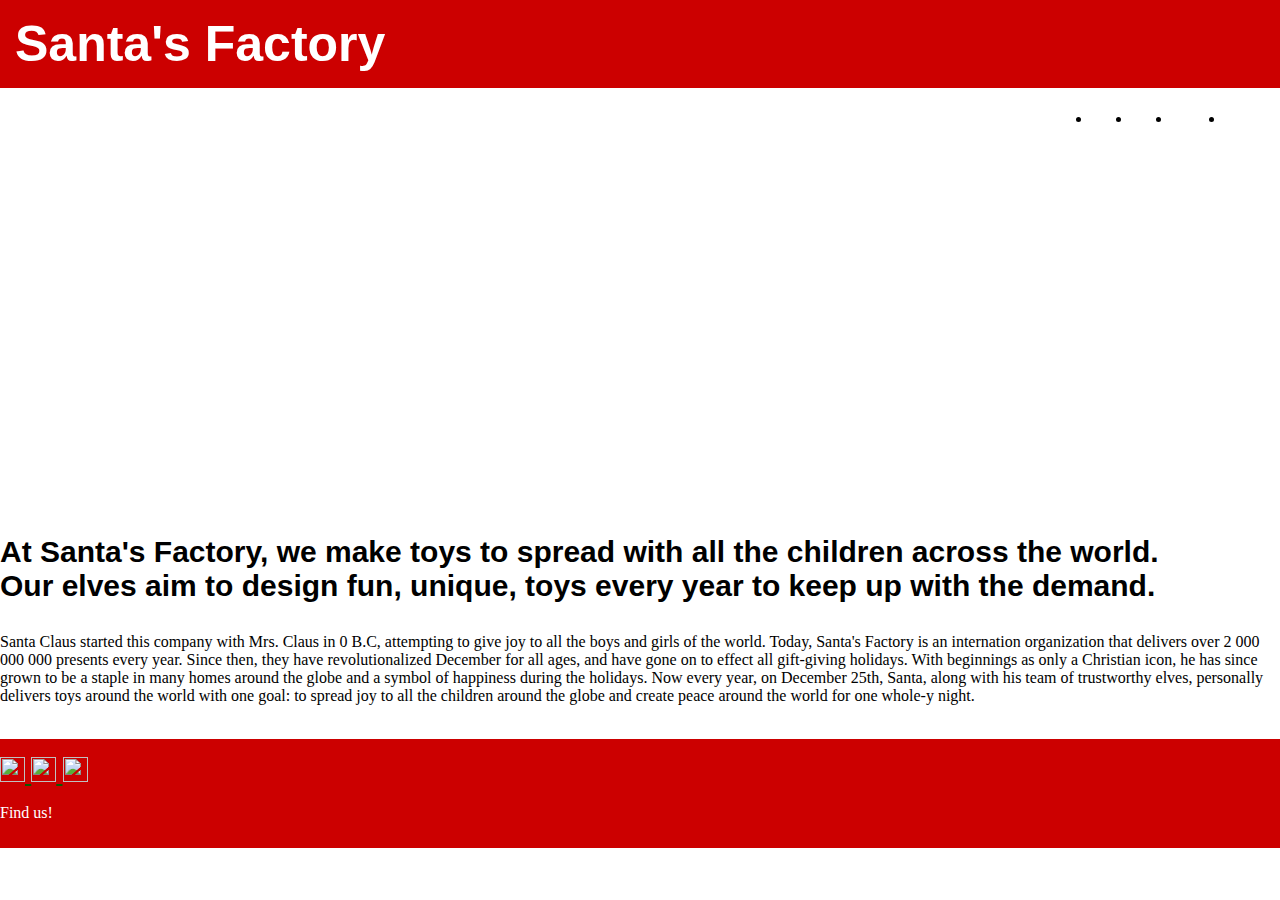
==== about.html @ 33f25f74 "templates" ====
<!doctype html>
<html>
<head>
    <meta charset="utf-8">
    <link rel="shortcut icon" type="image/png" href="favicon.png" />
    <meta name="viewport" content="width=device-width, initial-scale=1, user-scalable=0">
    <link rel="stylesheet" type="text/css" href="./css/bootstrap.css">
    <link rel="stylesheet" id="ppstyle" type="text/css" href="style.css">
    <link rel='stylesheet' href='./css/font-awesome.min.css'/>

    <!-- This is a comment. It doesn't affect the code but it allows for you to leave notes for yourself. -->

    <!-- This is the name of the page displayed on the tap of the browser. -->
    <title>Santas Factory | About</title>
    <script type="text/javascript">
// <![CDATA[
var colour="#a3d5ff";
var sparkles=120;

/****************************
*  Tinkerbell Magic Sparkle *
* (c) 2005 mf2fm web-design *
*  http://www.mf2fm.com/rv  *
* DON'T EDIT BELOW THIS BOX *
****************************/
var x=ox=400;
var y=oy=300;
var swide=800;
var shigh=600;
var sleft=sdown=0;
var tiny=new Array();
var star=new Array();
var starv=new Array();
var starx=new Array();
var stary=new Array();
var tinyx=new Array();
var tinyy=new Array();
var tinyv=new Array();

window.onload=function() { if (document.getElementById) {
  var i, rats, rlef, rdow;
  for (var i=0; i<sparkles; i++) {
    var rats=createDiv(3, 3);
    rats.style.visibility="hidden";
    document.body.appendChild(tiny[i]=rats);
    starv[i]=0;
    tinyv[i]=0;
    var rats=createDiv(5, 5);
    rats.style.backgroundColor="transparent";
    rats.style.visibility="hidden";
    var rlef=createDiv(1, 5);
    var rdow=createDiv(5, 1);
    rats.appendChild(rlef);
    rats.appendChild(rdow);
    rlef.style.top="2px";
    rlef.style.left="0px";
    rdow.style.top="0px";
    rdow.style.left="2px";
    document.body.appendChild(star[i]=rats);
  }
  set_width();
  sparkle();
}}

function sparkle() {
  var c;
  if (x!=ox || y!=oy) {
    ox=x;
    oy=y;
    for (c=0; c<sparkles; c++) if (!starv[c]) {
      star[c].style.left=(starx[c]=x)+"px";
      star[c].style.top=(stary[c]=y)+"px";
      star[c].style.clip="rect(0px, 5px, 5px, 0px)";
      star[c].style.visibility="visible";
      starv[c]=50;
      break;
    }
  }
  for (c=0; c<sparkles; c++) {
    if (starv[c]) update_star(c);
    if (tinyv[c]) update_tiny(c);
  }
  setTimeout("sparkle()", 40);
}

function update_star(i) {
  if (--starv[i]==25) star[i].style.clip="rect(1px, 4px, 4px, 1px)";
  if (starv[i]) {
    stary[i]+=1+Math.random()*3;
    if (stary[i]<shigh+sdown) {
      star[i].style.top=stary[i]+"px";
      starx[i]+=(i%5-2)/5;
      star[i].style.left=starx[i]+"px";
    }
    else {
      star[i].style.visibility="hidden";
      starv[i]=0;
      return;
    }
  }
  else {
    tinyv[i]=50;
    tiny[i].style.top=(tinyy[i]=stary[i])+"px";
    tiny[i].style.left=(tinyx[i]=starx[i])+"px";
    tiny[i].style.width="2px";
    tiny[i].style.height="2px";
    star[i].style.visibility="hidden";
    tiny[i].style.visibility="visible"
  }
}

function update_tiny(i) {
  if (--tinyv[i]==25) {
    tiny[i].style.width="1px";
    tiny[i].style.height="1px";
  }
  if (tinyv[i]) {
    tinyy[i]+=1+Math.random()*3;
    if (tinyy[i]<shigh+sdown) {
      tiny[i].style.top=tinyy[i]+"px";
      tinyx[i]+=(i%5-2)/5;
      tiny[i].style.left=tinyx[i]+"px";
    }
    else {
      tiny[i].style.visibility="hidden";
      tinyv[i]=0;
      return;
    }
  }
  else tiny[i].style.visibility="hidden";
}

document.onmousemove=mouse;
function mouse(e) {
  set_scroll();
  y=(e)?e.pageY:event.y+sdown;
  x=(e)?e.pageX:event.x+sleft;
}

function set_scroll() {
  if (typeof(self.pageYOffset)=="number") {
    sdown=self.pageYOffset;
    sleft=self.pageXOffset;
  }
  else if (document.body.scrollTop || document.body.scrollLeft) {
    sdown=document.body.scrollTop;
    sleft=document.body.scrollLeft;
  }
  else if (document.documentElement && (document.documentElement.scrollTop || document.documentElement.scrollLeft)) {
    sleft=document.documentElement.scrollLeft;
	sdown=document.documentElement.scrollTop;
  }
  else {
    sdown=0;
    sleft=0;
  }
}

window.onresize=set_width;
function set_width() {
  if (typeof(self.innerWidth)=="number") {
    swide=self.innerWidth;
    shigh=self.innerHeight;
  }
  else if (document.documentElement && document.documentElement.clientWidth) {
    swide=document.documentElement.clientWidth;
    shigh=document.documentElement.clientHeight;
  }
  else if (document.body.clientWidth) {
    swide=document.body.clientWidth;
    shigh=document.body.clientHeight;
  }
}

function createDiv(height, width) {
  var div=document.createElement("div");
  div.style.position="absolute";
  div.style.height=height+"px";
  div.style.width=width+"px";
  div.style.overflow="hidden";
  div.style.backgroundColor=colour;
  return (div);
}
// ]]>
</script>

</head>
<body>

<!-- Main container, prevents horizontal scrolling -->
<div class="page-container">

<div style="background-color: #cc0000;">
      <div class="container">
          <nav class="navbar row">
              <div class="navbar-brand">Santa's Factory</div>
              <!-- ul is a list/table, in this case it is styled to be horizontal to display all the links -->
              <ul class="site-navigation nav navbar-nav">
                  <!-- li is an entry in the list/table, in this case each entry is a link -->
                  <li>
                      <a href="index.html">Home</a>
                  </li>
                  <li>
                      <a href="about.html">About</a>
                  </li>
                  <li>
                      <a href="presents.html">Presents</a>
                  </li>
                  <li>
                      <a href="employees.html">Employees</a>
                  </li>
              </ul>
          </nav>
      </div>
  </div>

<!-- Hero Section. Basically a big picture as a header on which things can be displayed -->
<div id="hero">
  <div class="container">
    <!-- Since this has the id "hero" it will have the same style code as the hero in the index.html file -->
    <h1>Our Purpose</h1>
  </div>
</div>
<!-- end Hero -->

<!-- Main content of the page -->
<div class="container">
  <!-- The <br> tag adds a break line symbol, basically starting a new paragraph -->
  <h3 style="color:#000;">At Santa's Factory, we make toys to spread with all the children across the world.
    <br>Our elves aim to design fun, unique, toys every year to keep up with the demand.
  </h3>
  <p>Santa Claus started this company with Mrs. Claus in 0 B.C, attempting to give joy to all the boys and girls of the world. Today, Santa's Factory is an internation organization that delivers over 2 000 000 000 presents every year.
Since then, they have revolutionalized December for all ages, and have gone on to effect all gift-giving holidays. With beginnings as only a Christian icon, he has since grown to be a staple in many homes around the globe and a symbol of happiness during the holidays.
  <!-- This is the right use of effect as a verb. -->
Now every year, on December 25th, Santa, along with his team of trustworthy elves, personally delivers toys around the world with one goal: to spread joy to all the children around the globe and create peace around the world for one whole-y night.
<br> </br>
</div>
<!-- end Main content of the page -->

</body>

<footer>
  <div class="footer">
  	<div class="container">
  		<div class="col-sm-12 text-center" style="margin-top:8px;">
				<a href="https://twitter.com/officialsanta?lang=en">
          <img src="twitter.png" style="width:25px;height:25px;border:0;">
        </a>
        <a href="https://www.facebook.com/ICAVancouver/?hc_ref=SEARCH">
          <img src="facebook_large.png" style="width:25px;height:25px;border:0;">
        </a>
        <a href="https://www.instagram.com/santa/?hl=en">
          <img src="instagram.png" style="width:25px;height:25px;border:0;">
        </a>
        <p style="color:#fff;">Find us!</p>
  		</div>
  	</div>
  </div>
</footer>



</html>
---- style.css ----
/* Contact Form */
#contact p {
	font-weight: 400;
	margin-top: 4px;
	margin-bottom: 4px;
}
#contact h2{
	style="margin-bottom: 16px;"
}
#contact input {
  color: #000;
	font-weight: 400;
	font-family: Helvetica;
}

/* General Style */
body {
	margin:0;
	padding:0;
  background:#FFF;
  overflow-x:hidden;
  -webkit-font-smoothing: antialiased;
  -moz-osx-font-smoothing: grayscale;
}
a:hover {
  /* Prevent links from being underlined */
  text-decoration: none; cursor:pointer;
	color: #006600;
}

a, button {
  /* Prevent ugly blue glow on chrome and safari */
  outline: none!important;
	color: #0B5902;
}

.footer {
  padding-top: 10px;
  padding-bottom: 10px;
  background-color: #cc0000;
  font-size: 25px;
}

/* Text custom styling */

h1 {
	font-size: 80px;
	line-height: 70px;
  color: #fff;
	font-family: Forte, sans-serif;
}
h2{
	color: #fff;
	font-size: 40px;
	font-family: Forte, sans-serif;
}
p {
	font-size: 16px;
  color: black;
}
#hero p {
  color: #fff; /* Make p white only in the hero section */
}
h3{
	color: #fff;
	font-size:30px;
	font-family: AR Blanca, sans-serif;
}
h4 {
	font-size: 30px;
	color: #006600;
	font-family: AR Blanca, sans-serif;
}

/* Button */
.btn {
  /* Margin/Space around the button */
	margin-top: 10px;
  margin-bottom: 5px;
  margin-left: 5px;
  margin-right: 5px;

  /* Limit border to one pixel width and a small shadow */
  border:1px solid rgba(0,0,0,.08);
	border-bottom-color:rgba(0,0,0,.1);
	text-shadow:0 1px 0 rgba(0,0,1,.1);
	box-shadow: 0 1px 3px rgba(0,0,1,.25), inset 0 1px 0 0 rgba(255,255,255,.15);

  /* Round the button
  40px makes an oval button, as round as possible */
  border-radius: 40px;

  /* Background colour for buttons */
  background:#0B5902;
	color:#FFF!important;
	font-size: 20px;
}

/* Background colour when button is hovered */
.btn:hover {
  background:#006600;
}

/* Prevent ugly blue glow on chrome and safari */
button{
	outline: none!important;
}

/* = Divider */
.divider-h{
	padding:20px 0;
}
.divider-h span{
	display: block;
	border-top:1px solid transparent;
}

/* Link colour styles */
.ltc-black{
	color:rgba(0,0,0,0.7)!important;
}
.ltc-black:hover{
	color:rgba(0,0,0,1)!important;
}
/* Icon colour styles */

.icon-caribbean-green{
	color:#0FC18D!important;
	border-color:#0FC18D!important;
}
.icon-white{
	color:#fff!important;
	border-color:#fff!important;
}

/* Hero section */
#hero {
  background: 50% 50% no-repeat;
  padding:0 50px;
  -webkit-background-size: cover;
  -moz-background-size: cover;
  -o-background-size: cover;
  background-size: cover;
  position:relative;

  /* Header image */
  background-image:url(https://i.ytimg.com/vi/TncbUgoUSFw/maxresdefault.jpg);
}

#hero .container {
  /* Space at the top and bottom of the hero area */
  padding-top:120px;
  padding-bottom:120px;
}

/* Navigation */
.navbar{
	margin-bottom: 0;
	z-index:1;
}
.navbar a {
  color: #fff; /* Colour of the links in the navigation bar */
}
.navbar-brand{
	height:auto;
	padding:15px 15px;
	font-size:50px!important;
	font-weight:normal;
	font-weight:600;
  color: #fff;
	font-family: AR Blanca, sans-serif;
}
.navbar .nav{
	padding-top: 2px;
	margin-right: -16px;
	float:right;
	z-index:1;
}
.nav > li{
	float:left;
	margin-top:4px;
	font-size:16px;
}
.navbar-nav .open .dropdown-menu > li > a{
	text-align: inherit;
}
.nav > li a:hover, .nav > li a:focus{
	background:transparent;
}
.navbar-toggle{
	margin: 10px 10px 0 0;
	border: 0px;
}
.navbar-toggle:hover{
	background:transparent!important;
}
.navbar-toggle .icon-bar{
	background-color: rgba(0,0,0,.5);
	width: 26px;
}
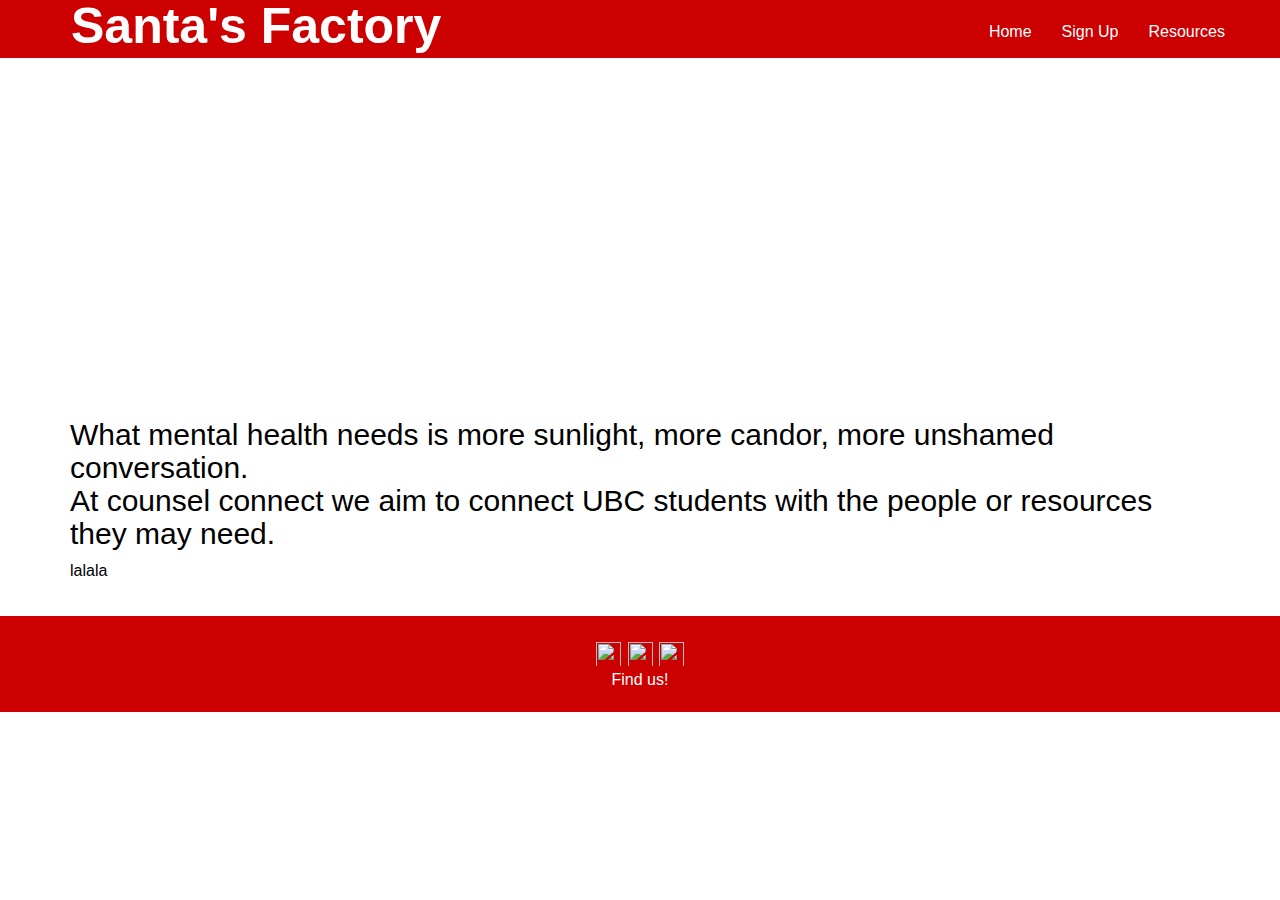
==== commit 4c470db8: "Merge branch 'master' of https://github.com/Kojon74/Mental-Health-NW-Hacks-2019" ====
--- a/about.html
+++ b/about.html
@@ -198,16 +198,14 @@
               <ul class="site-navigation nav navbar-nav">
                   <!-- li is an entry in the list/table, in this case each entry is a link -->
                   <li>
-                      <a href="index.html">Home</a>
+                    <a href="index.html">Home</a>
+                </li>
+                 
+                  <li>
+                      <a href="signup.html">Sign Up</a>
                   </li>
                   <li>
-                      <a href="about.html">About</a>
-                  </li>
-                  <li>
-                      <a href="presents.html">Presents</a>
-                  </li>
-                  <li>
-                      <a href="employees.html">Employees</a>
+                      <a href="resources.html">Resources</a>
                   </li>
               </ul>
           </nav>
@@ -226,14 +224,11 @@
 <!-- Main content of the page -->
 <div class="container">
   <!-- The <br> tag adds a break line symbol, basically starting a new paragraph -->
-  <h3 style="color:#000;">At Santa's Factory, we make toys to spread with all the children across the world.
-    <br>Our elves aim to design fun, unique, toys every year to keep up with the demand.
+  <h3 style="color:#000;">What mental health needs is more sunlight, more candor, more unshamed conversation. 
+    <br>At counsel connect we aim to connect UBC students with the people or resources they may need. 
   </h3>
-  <p>Santa Claus started this company with Mrs. Claus in 0 B.C, attempting to give joy to all the boys and girls of the world. Today, Santa's Factory is an internation organization that delivers over 2 000 000 000 presents every year.
-Since then, they have revolutionalized December for all ages, and have gone on to effect all gift-giving holidays. With beginnings as only a Christian icon, he has since grown to be a staple in many homes around the globe and a symbol of happiness during the holidays.
-  <!-- This is the right use of effect as a verb. -->
-Now every year, on December 25th, Santa, along with his team of trustworthy elves, personally delivers toys around the world with one goal: to spread joy to all the children around the globe and create peace around the world for one whole-y night.
-<br> </br>
+  <p>lalala
+  <br> </br>
 </div>
 <!-- end Main content of the page -->
 
--- a/style.css
+++ b/style.css
@@ -198,3 +198,34 @@
 	background-color: rgba(0,0,0,.5);
 	width: 26px;
 }
+
+/* Column containers ---------------------------------------------------------*/
+.container2 {
+	position:relative;  		 /* This fixes the IE7 overflow hidden bug */
+	clear:both;
+	float:left;
+	width:50%;			    		 /* width of whole page */
+	overflow:hidden;		  	 /* This chops off any overhanging divs */
+	background:#FFF;
+
+		   /* col2 background colour */	
+}
+
+.rightcol {
+	position:relative;  		 /* This fixes the IE7 overflow hidden bug */
+	clear:both;
+	float:right;
+	width:50%;			    		 /* width of whole page */
+	overflow:hidden;		  	 /* This chops off any overhanging divs */
+	background:#0FC18D;
+
+}
+
+.leftcol {
+	position:relative;  		 /* This fixes the IE7 overflow hidden bug */
+	float:left;
+	width:50%;			    		 /* width of whole page */
+	overflow:hidden;		  	 /* This chops off any overhanging divs */
+	background:#0FC18D;
+
+}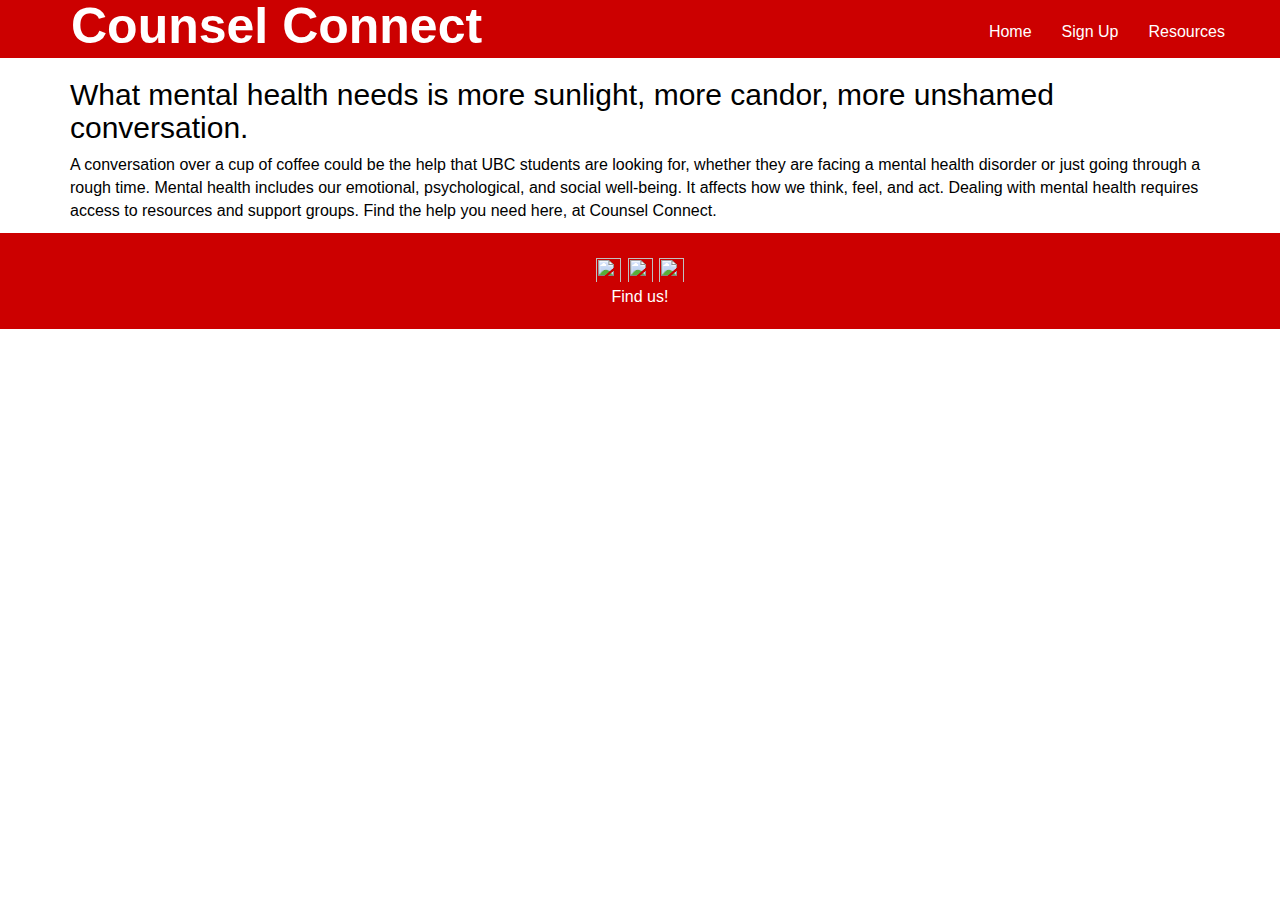
==== commit 97f7fb76: "about" ====
--- a/about.html
+++ b/about.html
@@ -193,7 +193,7 @@
 <div style="background-color: #cc0000;">
       <div class="container">
           <nav class="navbar row">
-              <div class="navbar-brand">Santa's Factory</div>
+              <div class="navbar-brand">Counsel Connect</div>
               <!-- ul is a list/table, in this case it is styled to be horizontal to display all the links -->
               <ul class="site-navigation nav navbar-nav">
                   <!-- li is an entry in the list/table, in this case each entry is a link -->
@@ -212,23 +212,15 @@
       </div>
   </div>
 
-<!-- Hero Section. Basically a big picture as a header on which things can be displayed -->
-<div id="hero">
-  <div class="container">
-    <!-- Since this has the id "hero" it will have the same style code as the hero in the index.html file -->
-    <h1>Our Purpose</h1>
-  </div>
-</div>
-<!-- end Hero -->
+
+
 
 <!-- Main content of the page -->
 <div class="container">
   <!-- The <br> tag adds a break line symbol, basically starting a new paragraph -->
   <h3 style="color:#000;">What mental health needs is more sunlight, more candor, more unshamed conversation. 
-    <br>At counsel connect we aim to connect UBC students with the people or resources they may need. 
   </h3>
-  <p>lalala
-  <br> </br>
+  <p>A conversation over a cup of coffee could be the help that UBC students are looking for, whether they are facing a mental health disorder or just going through a rough time. Mental health includes our emotional, psychological, and social well-being. It affects how we think, feel, and act. Dealing with mental health requires access to resources and support groups. Find the help you need here, at Counsel Connect. 
 </div>
 <!-- end Main content of the page -->
 
--- a/style.css
+++ b/style.css
@@ -145,13 +145,14 @@
 
   /* Header image */
   background-image:url(https://i.ytimg.com/vi/TncbUgoUSFw/maxresdefault.jpg);
-}
+}  
 
 #hero .container {
   /* Space at the top and bottom of the hero area */
   padding-top:120px;
   padding-bottom:120px;
 }
+ 
 
 /* Navigation */
 .navbar{
@@ -206,7 +207,7 @@
 	float:left;
 	width:50%;			    		 /* width of whole page */
 	overflow:hidden;		  	 /* This chops off any overhanging divs */
-	background:#FFF;
+	background:#FAE679;
 
 		   /* col2 background colour */	
 }
@@ -219,13 +220,4 @@
 	overflow:hidden;		  	 /* This chops off any overhanging divs */
 	background:#0FC18D;
 
-}
-
-.leftcol {
-	position:relative;  		 /* This fixes the IE7 overflow hidden bug */
-	float:left;
-	width:50%;			    		 /* width of whole page */
-	overflow:hidden;		  	 /* This chops off any overhanging divs */
-	background:#0FC18D;
-
 }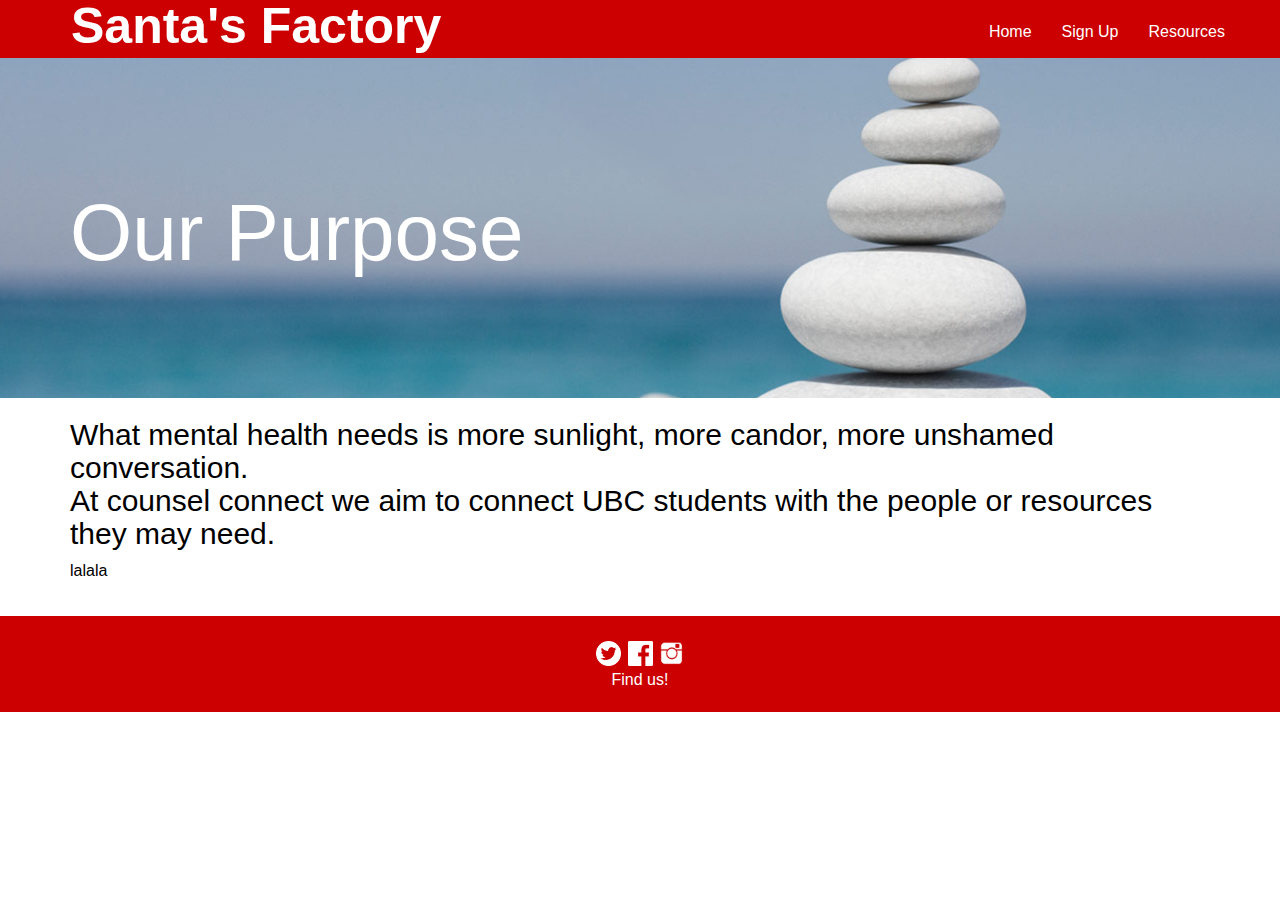
==== commit f90cf04d: "Changed background" ====
--- a/about.html
+++ b/about.html
@@ -2,7 +2,7 @@
 <html>
 <head>
     <meta charset="utf-8">
-    <link rel="shortcut icon" type="image/png" href="favicon.png" />
+    <link rel="shortcut icon" type="image/png" href="Wallpaper-2.png" />
     <meta name="viewport" content="width=device-width, initial-scale=1, user-scalable=0">
     <link rel="stylesheet" type="text/css" href="./css/bootstrap.css">
     <link rel="stylesheet" id="ppstyle" type="text/css" href="style.css">
@@ -193,7 +193,7 @@
 <div style="background-color: #cc0000;">
       <div class="container">
           <nav class="navbar row">
-              <div class="navbar-brand">Counsel Connect</div>
+              <div class="navbar-brand">Santa's Factory</div>
               <!-- ul is a list/table, in this case it is styled to be horizontal to display all the links -->
               <ul class="site-navigation nav navbar-nav">
                   <!-- li is an entry in the list/table, in this case each entry is a link -->
@@ -212,15 +212,23 @@
       </div>
   </div>
 
-
-
+<!-- Hero Section. Basically a big picture as a header on which things can be displayed -->
+<div id="hero">
+  <div class="container">
+    <!-- Since this has the id "hero" it will have the same style code as the hero in the index.html file -->
+    <h1>Our Purpose</h1>
+  </div>
+</div>
+<!-- end Hero -->
 
 <!-- Main content of the page -->
 <div class="container">
   <!-- The <br> tag adds a break line symbol, basically starting a new paragraph -->
   <h3 style="color:#000;">What mental health needs is more sunlight, more candor, more unshamed conversation. 
+    <br>At counsel connect we aim to connect UBC students with the people or resources they may need. 
   </h3>
-  <p>A conversation over a cup of coffee could be the help that UBC students are looking for, whether they are facing a mental health disorder or just going through a rough time. Mental health includes our emotional, psychological, and social well-being. It affects how we think, feel, and act. Dealing with mental health requires access to resources and support groups. Find the help you need here, at Counsel Connect. 
+  <p>lalala
+  <br> </br>
 </div>
 <!-- end Main content of the page -->
 
--- a/style.css
+++ b/style.css
@@ -144,15 +144,14 @@
   position:relative;
 
   /* Header image */
-  background-image:url(https://i.ytimg.com/vi/TncbUgoUSFw/maxresdefault.jpg);
-}  
+  background-image:url(Wallpaper-2.png);
+}
 
 #hero .container {
   /* Space at the top and bottom of the hero area */
   padding-top:120px;
   padding-bottom:120px;
 }
- 
 
 /* Navigation */
 .navbar{
@@ -207,7 +206,7 @@
 	float:left;
 	width:50%;			    		 /* width of whole page */
 	overflow:hidden;		  	 /* This chops off any overhanging divs */
-	background:#FAE679;
+	background:#FFF;
 
 		   /* col2 background colour */	
 }
@@ -220,4 +219,13 @@
 	overflow:hidden;		  	 /* This chops off any overhanging divs */
 	background:#0FC18D;
 
+}
+
+.leftcol {
+	position:relative;  		 /* This fixes the IE7 overflow hidden bug */
+	float:left;
+	width:50%;			    		 /* width of whole page */
+	overflow:hidden;		  	 /* This chops off any overhanging divs */
+	background:#0FC18D;
+
 }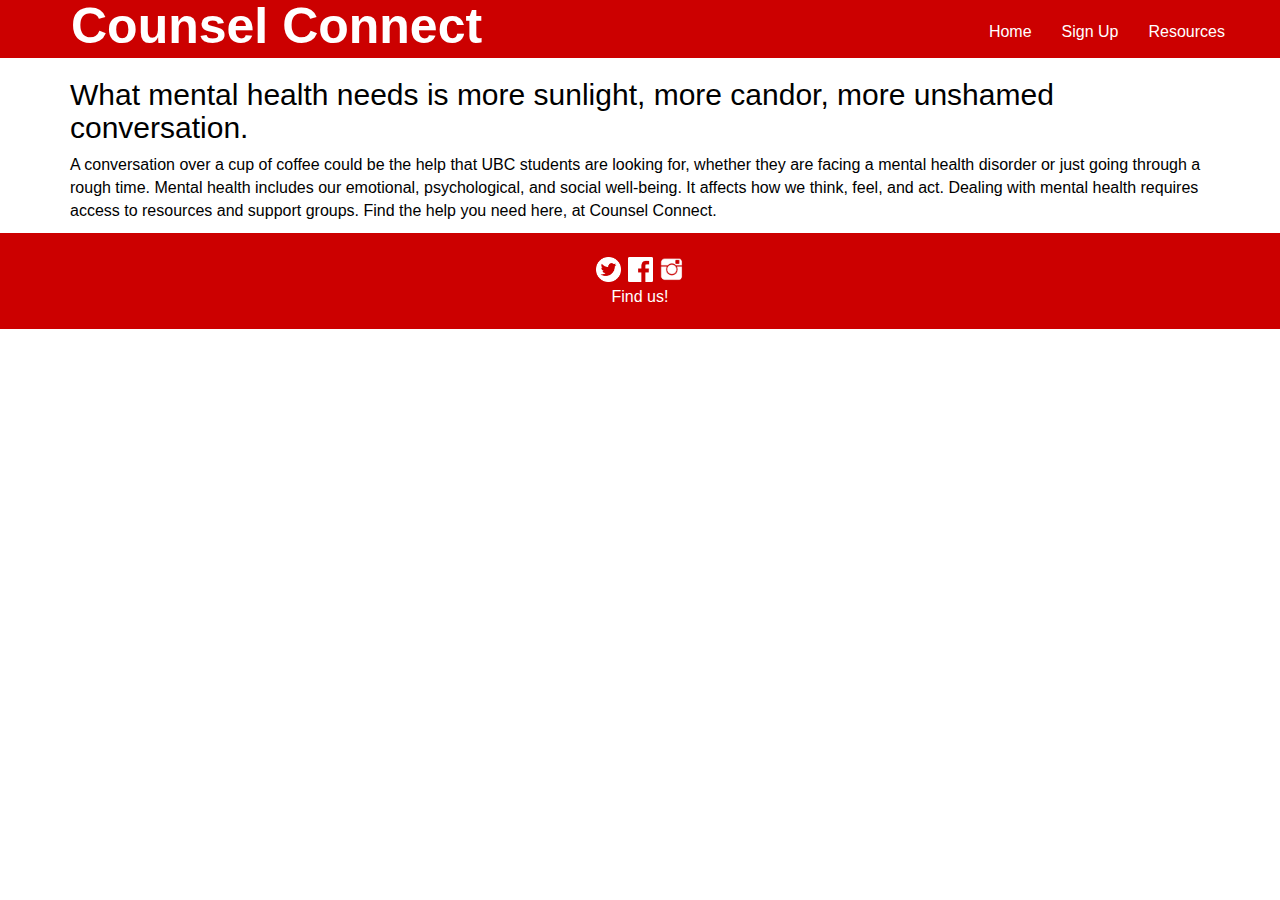
==== commit c4001cae: "Merged" ====
--- a/about.html
+++ b/about.html
@@ -193,7 +193,7 @@
 <div style="background-color: #cc0000;">
       <div class="container">
           <nav class="navbar row">
-              <div class="navbar-brand">Santa's Factory</div>
+              <div class="navbar-brand">Counsel Connect</div>
               <!-- ul is a list/table, in this case it is styled to be horizontal to display all the links -->
               <ul class="site-navigation nav navbar-nav">
                   <!-- li is an entry in the list/table, in this case each entry is a link -->
@@ -212,23 +212,15 @@
       </div>
   </div>
 
-<!-- Hero Section. Basically a big picture as a header on which things can be displayed -->
-<div id="hero">
-  <div class="container">
-    <!-- Since this has the id "hero" it will have the same style code as the hero in the index.html file -->
-    <h1>Our Purpose</h1>
-  </div>
-</div>
-<!-- end Hero -->
+
+
 
 <!-- Main content of the page -->
 <div class="container">
   <!-- The <br> tag adds a break line symbol, basically starting a new paragraph -->
   <h3 style="color:#000;">What mental health needs is more sunlight, more candor, more unshamed conversation. 
-    <br>At counsel connect we aim to connect UBC students with the people or resources they may need. 
   </h3>
-  <p>lalala
-  <br> </br>
+  <p>A conversation over a cup of coffee could be the help that UBC students are looking for, whether they are facing a mental health disorder or just going through a rough time. Mental health includes our emotional, psychological, and social well-being. It affects how we think, feel, and act. Dealing with mental health requires access to resources and support groups. Find the help you need here, at Counsel Connect. 
 </div>
 <!-- end Main content of the page -->
 
--- a/style.css
+++ b/style.css
@@ -147,11 +147,13 @@
   background-image:url(Wallpaper-2.png);
 }
 
+
 #hero .container {
   /* Space at the top and bottom of the hero area */
   padding-top:120px;
   padding-bottom:120px;
 }
+ 
 
 /* Navigation */
 .navbar{
@@ -204,11 +206,32 @@
 	position:relative;  		 /* This fixes the IE7 overflow hidden bug */
 	clear:both;
 	float:left;
-	width:50%;			    		 /* width of whole page */
-	overflow:hidden;		  	 /* This chops off any overhanging divs */
-	background:#FFF;
-
-		   /* col2 background colour */	
+	width:100%;			    		 /* width of whole page */
+	overflow:hidden;		  	 /* This chops off any overhanging divs */
+	background:#FFF;	/* col2 background colour */	
+	padding:0 0 1em 0;
+	left:5%;
+	width: 90%;
+		   
+}
+.container1 {
+	position:relative;  		 /* This fixes the IE7 overflow hidden bug */
+	clear:both;
+	float:left;
+	width:100%;			    		 /* width of whole page */
+	overflow:hidden;		  	 /* This chops off any overhanging divs */
+	background:#FFF;	/* col2 background colour */	
+	padding:0 0 1em 0;
+		   
+}
+
+.col1 {									   /* left column */
+	float:left;
+	width:21%;			      	 /* width of 25% minus 2% padding on each side */
+	padding:0 0 1em 0;	  	 /* no left or right padding on columns; just top and bottom */
+	overflow:hidden;
+	position:relative;
+	left:77%;			      		 /* shift right 75%, plus 2% left-padding for col1 */
 }
 
 .rightcol {
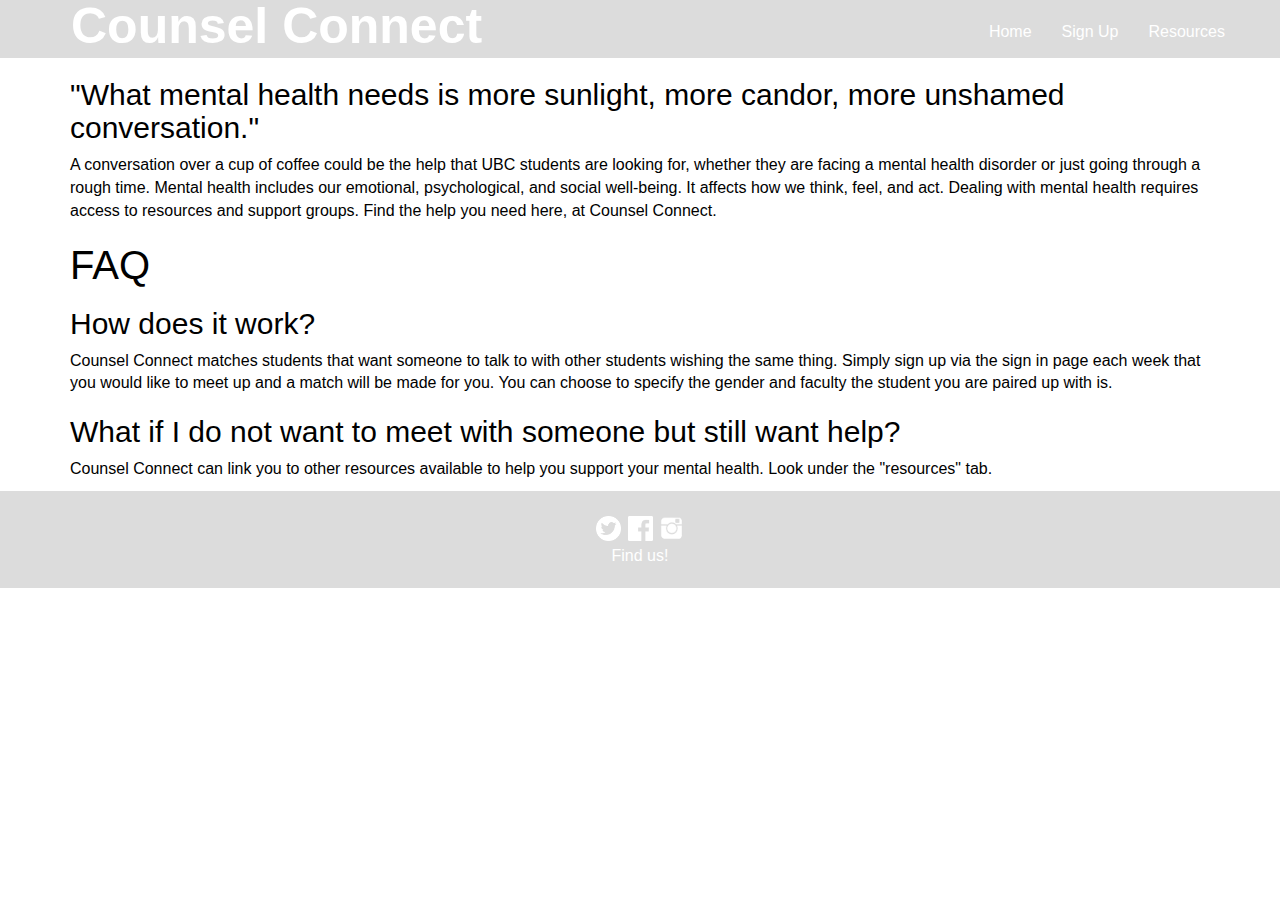
==== commit f396605f: "Made style changes" ====
--- a/about.html
+++ b/about.html
@@ -190,7 +190,7 @@
 <!-- Main container, prevents horizontal scrolling -->
 <div class="page-container">
 
-<div style="background-color: #cc0000;">
+<div style="background-color: rgba(216, 216, 216, 0.9);">
       <div class="container">
           <nav class="navbar row">
               <div class="navbar-brand">Counsel Connect</div>
@@ -218,16 +218,22 @@
 <!-- Main content of the page -->
 <div class="container">
   <!-- The <br> tag adds a break line symbol, basically starting a new paragraph -->
-  <h3 style="color:#000;">What mental health needs is more sunlight, more candor, more unshamed conversation. 
+  <h3 style="color:#000;">"What mental health needs is more sunlight, more candor, more unshamed conversation."
   </h3>
   <p>A conversation over a cup of coffee could be the help that UBC students are looking for, whether they are facing a mental health disorder or just going through a rough time. Mental health includes our emotional, psychological, and social well-being. It affects how we think, feel, and act. Dealing with mental health requires access to resources and support groups. Find the help you need here, at Counsel Connect. 
+  </p>
+    <h2 style = "color:black"> FAQ </h2>
+    <h3 style = "color:black">How does it work?</h3>
+  <p>Counsel Connect matches students that want someone to talk to with other students wishing the same thing. Simply sign up via the sign in page each week that you would like to meet up and a match will be made for you. You can choose to specify the gender and faculty the student you are paired up with is. </p>
+  <h3 style = "color:black">What if I do not want to meet with someone but still want help?</h3>  
+  <p>Counsel Connect can link you to other resources available to help you support your mental health. Look under the "resources" tab.</p>
 </div>
 <!-- end Main content of the page -->
 
 </body>
 
 <footer>
-  <div class="footer">
+  <div class="footer" style="background-color: rgba(216, 216, 216, 0.9);">
   	<div class="container">
   		<div class="col-sm-12 text-center" style="margin-top:8px;">
 				<a href="https://twitter.com/officialsanta?lang=en">
--- a/style.css
+++ b/style.css
@@ -91,14 +91,14 @@
   border-radius: 40px;
 
   /* Background colour for buttons */
-  background:#0B5902;
+  background:rgba(216, 216, 216, 0.5);
 	color:#FFF!important;
 	font-size: 20px;
 }
 
 /* Background colour when button is hovered */
 .btn:hover {
-  background:#006600;
+  background: rgba(216, 216, 216, 0.5);
 }
 
 /* Prevent ugly blue glow on chrome and safari */
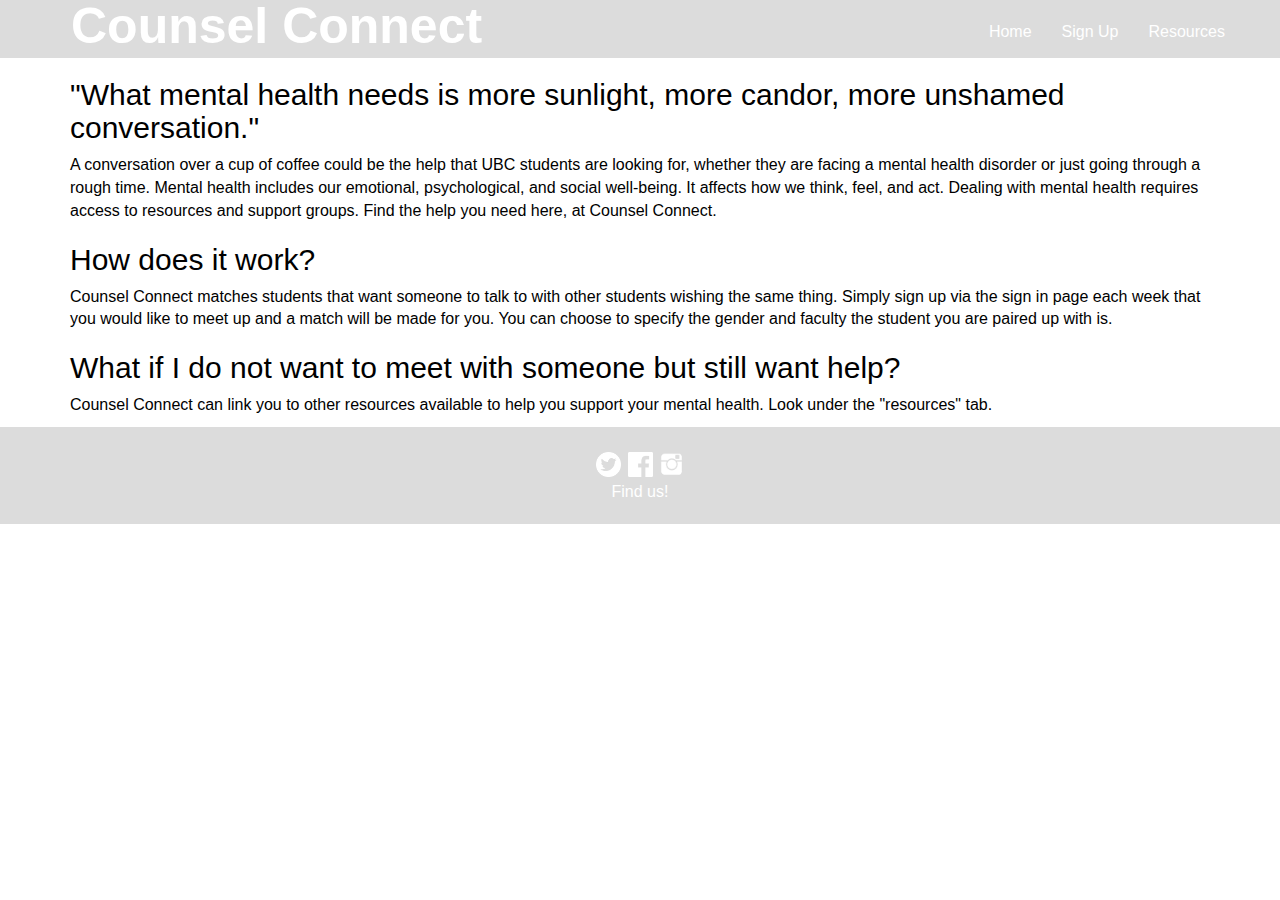
==== commit de00bc83: "ily" ====
--- a/about.html
+++ b/about.html
@@ -61,27 +61,6 @@
   set_width();
   sparkle();
 }}
-
-function sparkle() {
-  var c;
-  if (x!=ox || y!=oy) {
-    ox=x;
-    oy=y;
-    for (c=0; c<sparkles; c++) if (!starv[c]) {
-      star[c].style.left=(starx[c]=x)+"px";
-      star[c].style.top=(stary[c]=y)+"px";
-      star[c].style.clip="rect(0px, 5px, 5px, 0px)";
-      star[c].style.visibility="visible";
-      starv[c]=50;
-      break;
-    }
-  }
-  for (c=0; c<sparkles; c++) {
-    if (starv[c]) update_star(c);
-    if (tinyv[c]) update_tiny(c);
-  }
-  setTimeout("sparkle()", 40);
-}
 
 function update_star(i) {
   if (--starv[i]==25) star[i].style.clip="rect(1px, 4px, 4px, 1px)";
@@ -222,7 +201,7 @@
   </h3>
   <p>A conversation over a cup of coffee could be the help that UBC students are looking for, whether they are facing a mental health disorder or just going through a rough time. Mental health includes our emotional, psychological, and social well-being. It affects how we think, feel, and act. Dealing with mental health requires access to resources and support groups. Find the help you need here, at Counsel Connect. 
   </p>
-    <h2 style = "color:black"> FAQ </h2>
+   
     <h3 style = "color:black">How does it work?</h3>
   <p>Counsel Connect matches students that want someone to talk to with other students wishing the same thing. Simply sign up via the sign in page each week that you would like to meet up and a match will be made for you. You can choose to specify the gender and faculty the student you are paired up with is. </p>
   <h3 style = "color:black">What if I do not want to meet with someone but still want help?</h3>  
--- a/style.css
+++ b/style.css
@@ -91,14 +91,14 @@
   border-radius: 40px;
 
   /* Background colour for buttons */
-  background:rgba(216, 216, 216, 0.5);
+  background:rgba(216, 216, 216, 0.9);
 	color:#FFF!important;
 	font-size: 20px;
 }
 
 /* Background colour when button is hovered */
 .btn:hover {
-  background: rgba(216, 216, 216, 0.5);
+  background: rgba(216, 216, 216, 0.9);
 }
 
 /* Prevent ugly blue glow on chrome and safari */
@@ -206,7 +206,7 @@
 	position:relative;  		 /* This fixes the IE7 overflow hidden bug */
 	clear:both;
 	float:left;
-	width:100%;			    		 /* width of whole page */
+	width:100%;		/* width of whole page */
 	overflow:hidden;		  	 /* This chops off any overhanging divs */
 	background:#FFF;	/* col2 background colour */	
 	padding:0 0 1em 0;
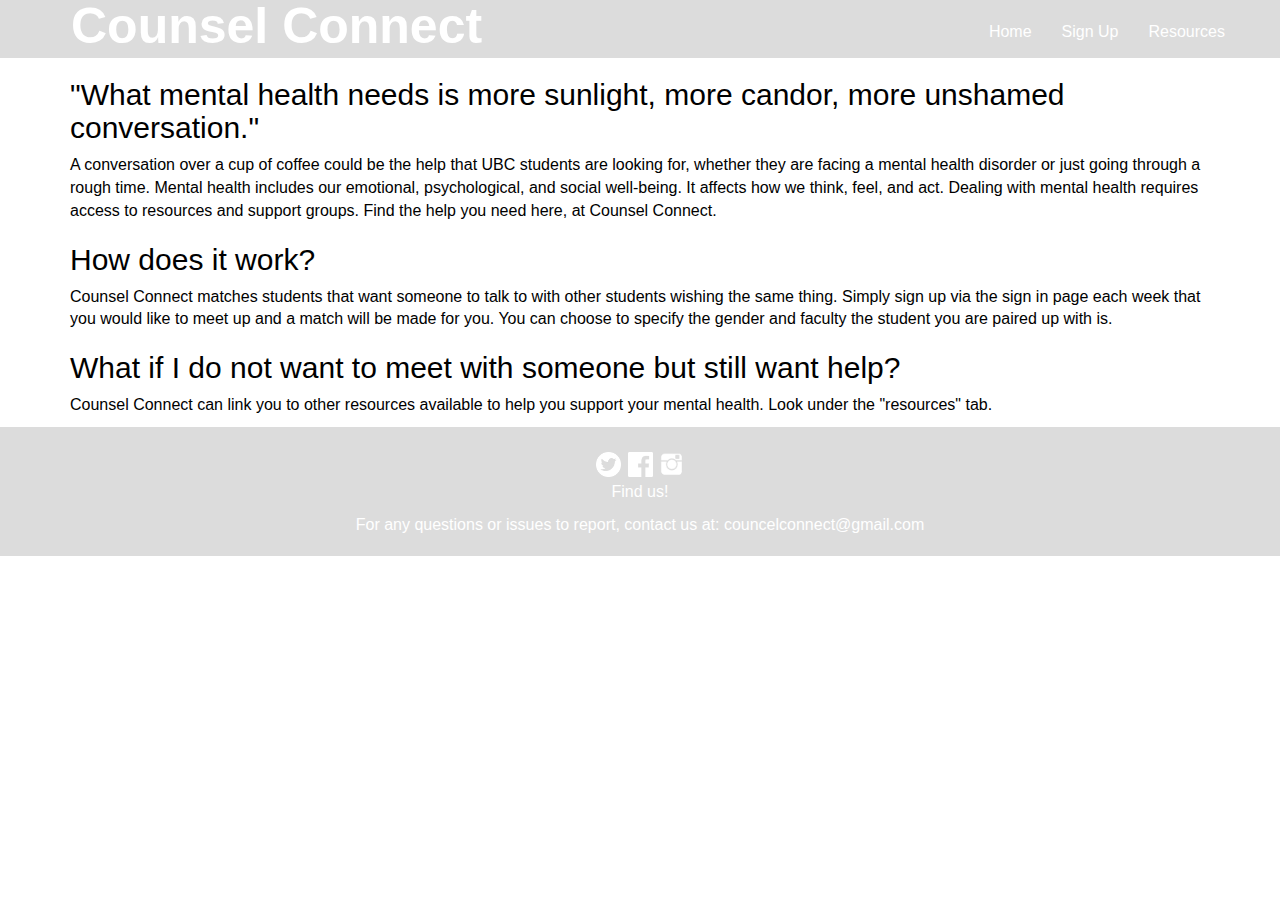
==== commit 368d5b0a: "footer" ====
--- a/about.html
+++ b/about.html
@@ -218,14 +218,16 @@
 				<a href="https://twitter.com/officialsanta?lang=en">
           <img src="twitter.png" style="width:25px;height:25px;border:0;">
         </a>
-        <a href="https://www.facebook.com/ICAVancouver/?hc_ref=SEARCH">
+        <a href="https://www.facebook.com/OfficiallySantaClaus/">
           <img src="facebook_large.png" style="width:25px;height:25px;border:0;">
         </a>
         <a href="https://www.instagram.com/santa/?hl=en">
           <img src="instagram.png" style="width:25px;height:25px;border:0;">
         </a>
         <p style="color:#fff;">Find us!</p>
-  		</div>
+        <p style="color:#fff;">For any questions or issues to report, contact us at: councelconnect@gmail.com</p>
+          </div>
+          
   	</div>
   </div>
 </footer>
